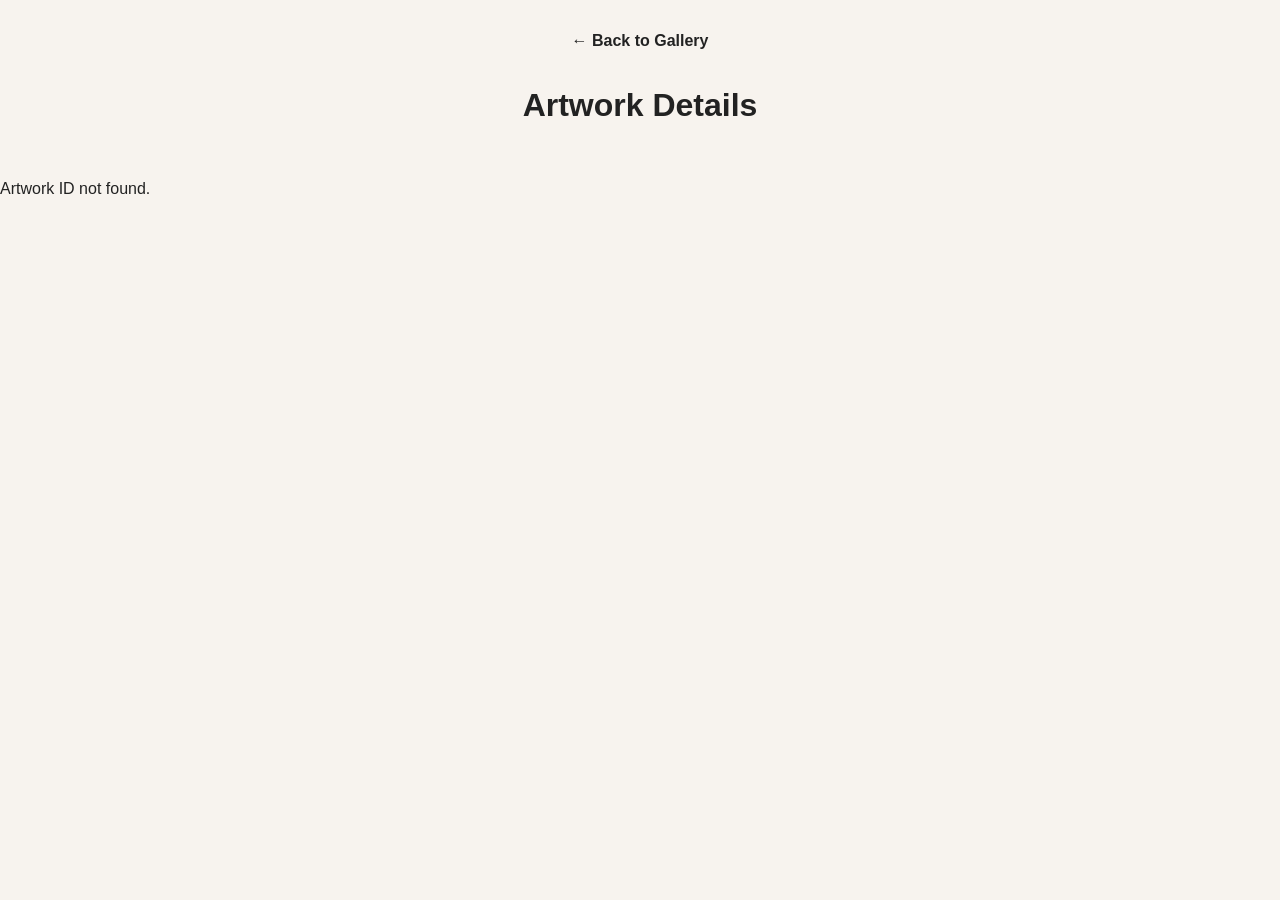
==== artwork.html @ 9a01e514 "add artwork detail page navigation" ====
<!DOCTYPE html>
<html lang="en">
<head>
  <meta charset="UTF-8" />
  <meta name="viewport" content="width=device-width, initial-scale=1.0" />
  <title>Artwork Details</title>
  <link rel="stylesheet" href="style.css" />
</head>
<body>
  <header>
    <a href="index.html" class="back-link">← Back to Gallery</a>
    <h1>Artwork Details</h1>
  </header>

  <main id="artwork-detail">
    <p id="detail-message">Loading artwork details...</p>
  </main>

  <script src="artwork.js"></script>
</body>
</html>
---- style.css ----
body {
  margin: 0;
  font-family: Arial, sans-serif;
  background: #f7f3ee;
  color: #222;
}

header {
  text-align: center;
  padding: 2rem 1rem;
}

h1 {
  margin-bottom: 0.5rem;
}

.grid {
  display: grid;
  grid-template-columns: repeat(auto-fit, minmax(220px, 1fr));
  gap: 1.5rem;
  padding: 2rem;
}

.card {
  background: white;
  border-radius: 12px;
  overflow: hidden;
  box-shadow: 0 4px 14px rgba(0, 0, 0, 0.08);
  display: flex;
  flex-direction: column;
}

.card img {
  width: 100%;
  height: 280px;
  object-fit: cover;
  display: block;
}

.card-content {
  padding: 1rem;
  flex-grow: 1;
}

.card h2 {
  font-size: 1.05rem;
  margin: 0 0 0.5rem;
  line-height: 1.3;
}

.card p {
  margin: 0.3rem 0;
  font-size: 0.95rem;
  line-height: 1.4;
}

#message {
  text-align: center;
  padding-bottom: 2rem;
  font-weight: bold;
}

.no-image {
  height: 280px;
  display: flex;
  align-items: center;
  justify-content: center;
  background: #e9e4de;
  color: #555;
  font-weight: bold;
}
#search-form {
  margin-top: 1rem;
  display: flex;
  justify-content: center;
  gap: 0.75rem;
  flex-wrap: wrap;
}

#search-input {
  width: 300px;
  max-width: 90%;
  padding: 0.8rem 1rem;
  font-size: 1rem;
  border: 1px solid #ccc;
  border-radius: 8px;
}

#search-form button {
  padding: 0.8rem 1.2rem;
  font-size: 1rem;
  border: none;
  border-radius: 8px;
  background: #222;
  color: white;
  cursor: pointer;
}

#search-form button:hover {
  opacity: 0.9;
}
.card-link {
  text-decoration: none;
  color: inherit;
  display: block;
  height: 100%;
}

.back-link {
  display: inline-block;
  margin-bottom: 1rem;
  color: #222;
  text-decoration: none;
  font-weight: bold;
}

.detail-card {
  max-width: 900px;
  margin: 2rem auto;
  background: white;
  border-radius: 12px;
  overflow: hidden;
  box-shadow: 0 4px 14px rgba(0, 0, 0, 0.08);
}

.detail-card img {
  width: 100%;
  max-height: 600px;
  object-fit: cover;
  display: block;
}

.detail-text {
  padding: 1.5rem;
}

.detail-text h2 {
  margin-top: 0;
}

.detail-text p {
  line-height: 1.6;
}

.detail-no-image {
  height: 500px;
}
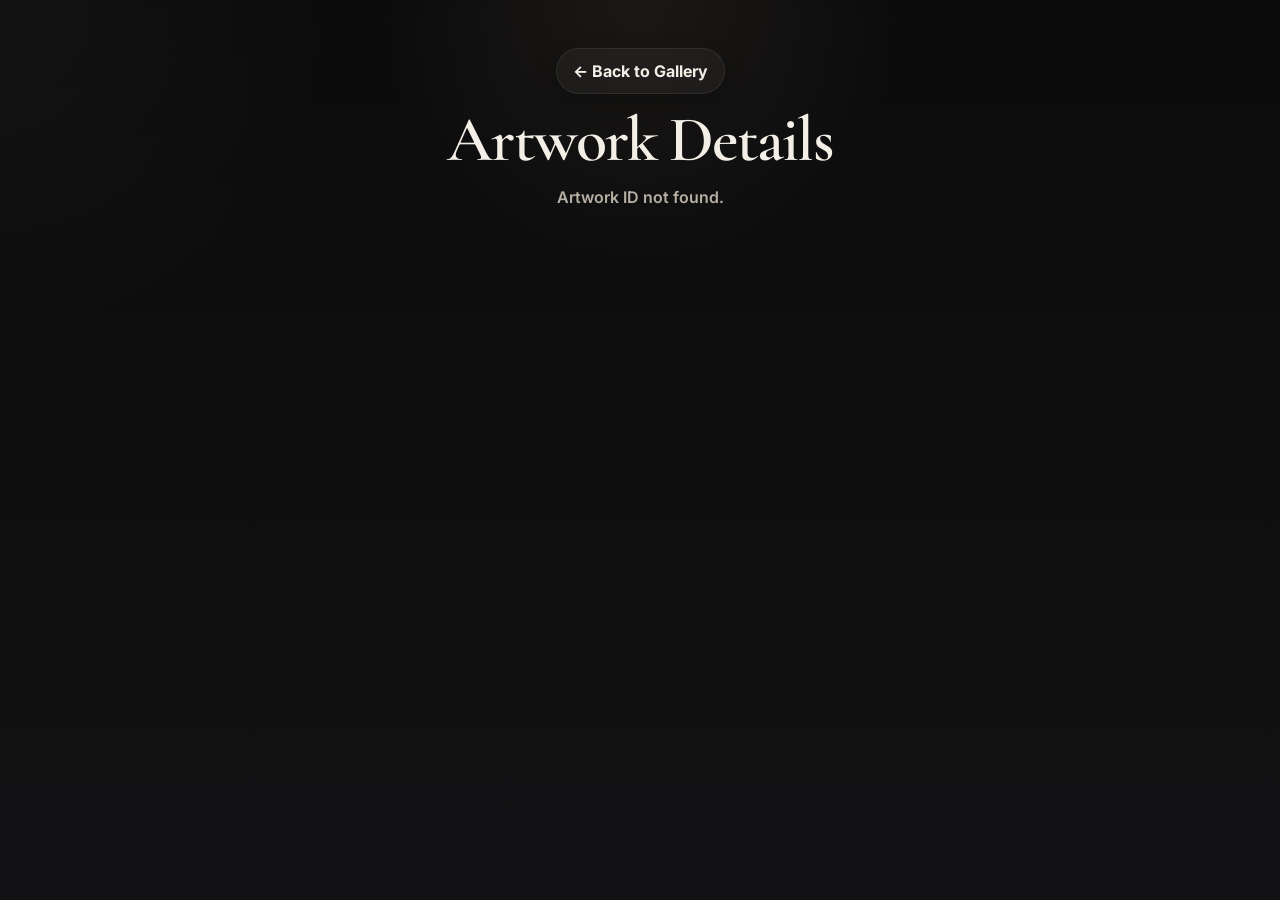
==== commit 61656f6d: "refactor project files for cleaner structure" ====
--- a/artwork.html
+++ b/artwork.html
@@ -4,16 +4,22 @@
   <meta charset="UTF-8" />
   <meta name="viewport" content="width=device-width, initial-scale=1.0" />
   <title>Artwork Details</title>
+  <link rel="preconnect" href="https://fonts.googleapis.com">
+  <link rel="preconnect" href="https://fonts.gstatic.com" crossorigin>
+  <link href="https://fonts.googleapis.com/css2?family=Cormorant+Garamond:wght@500;600;700&family=Inter:wght@400;500;600;700;800&display=swap" rel="stylesheet">
   <link rel="stylesheet" href="style.css" />
 </head>
 <body>
-  <header>
-    <a href="index.html" class="back-link">← Back to Gallery</a>
-    <h1>Artwork Details</h1>
+  <header class="page-header">
+    <div class="container">
+      <a href="index.html" class="back-link">← Back to Gallery</a>
+      <h1 class="site-title">Artwork Details</h1>
+      <p id="detail-status-message" class="status-message" aria-live="polite"></p>
+    </div>
   </header>
 
-  <main id="artwork-detail">
-    <p id="detail-message">Loading artwork details...</p>
+  <main class="container">
+    <section id="artwork-detail" aria-label="Artwork details"></section>
   </main>
 
   <script src="artwork.js"></script>
--- a/style.css
+++ b/style.css
@@ -1,147 +1,379 @@
+:root {
+  --bg: #0f0f10;
+  --bg-soft: #171719;
+  --surface: rgba(24, 24, 27, 0.88);
+  --surface-solid: #18181b;
+  --surface-alt: #212126;
+  --text: #f3efe7;
+  --muted: #b6afa3;
+  --muted-soft: #8a847a;
+  --accent: #d6b98c;
+  --accent-strong: #e7cda5;
+  --border: rgba(255, 255, 255, 0.08);
+  --shadow-sm: 0 10px 24px rgba(0, 0, 0, 0.28);
+  --shadow-md: 0 20px 50px rgba(0, 0, 0, 0.4);
+  --shadow-lg: 0 28px 70px rgba(0, 0, 0, 0.48);
+  --radius-sm: 14px;
+  --radius-md: 20px;
+  --radius-lg: 28px;
+  --space-1: 0.5rem;
+  --space-2: 0.75rem;
+  --space-3: 1rem;
+  --space-4: 1.5rem;
+  --space-5: 2rem;
+  --space-6: 3rem;
+  --max-width: 1180px;
+  --transition: 180ms ease;
+}
+
+* {
+  box-sizing: border-box;
+}
+
+html {
+  scroll-behavior: smooth;
+}
+
 body {
   margin: 0;
-  font-family: Arial, sans-serif;
-  background: #f7f3ee;
-  color: #222;
-}
-
-header {
+  color: var(--text);
+  font-family: "Inter", Arial, sans-serif;
+  background:
+    radial-gradient(circle at top center, rgba(214, 185, 140, 0.08), transparent 24%),
+    radial-gradient(circle at top left, rgba(255, 255, 255, 0.03), transparent 22%),
+    linear-gradient(180deg, #0b0b0c 0%, #121214 100%);
+  min-height: 100vh;
+}
+
+img {
+  display: block;
+  width: 100%;
+}
+
+a {
+  color: inherit;
+}
+
+.container {
+  width: min(100% - 2rem, var(--max-width));
+  margin: 0 auto;
+}
+
+/* Header */
+
+.page-header {
+  padding: var(--space-6) 0 var(--space-5);
   text-align: center;
-  padding: 2rem 1rem;
-}
-
-h1 {
-  margin-bottom: 0.5rem;
-}
-
-.grid {
+}
+
+.site-title {
+  margin: 0 0 var(--space-2);
+  font-family: "Cormorant Garamond", Georgia, serif;
+  font-size: clamp(2.5rem, 5vw, 4.4rem);
+  font-weight: 600;
+  line-height: 0.95;
+  letter-spacing: -0.03em;
+  color: var(--text);
+}
+
+.site-title + .site-description {
+  margin-top: 0.35rem;
+}
+
+.site-description {
+  max-width: 700px;
+  margin-left: auto;
+  margin-right: auto;
+  color: var(--muted);
+  font-size: 1.02rem;
+  line-height: 1.8;
+}
+
+/* Search */
+
+.search-form {
+  margin-top: var(--space-5);
+  display: flex;
+  justify-content: center;
+  align-items: center;
+  gap: var(--space-2);
+  flex-wrap: wrap;
+}
+
+.search-input {
+  width: min(100%, 430px);
+  min-height: 54px;
+  padding: 0 1rem;
+  border-radius: 999px;
+  border: 1px solid rgba(255, 255, 255, 0.09);
+  background: rgba(255, 255, 255, 0.04);
+  color: var(--text);
+  font-size: 1rem;
+  outline: none;
+  box-shadow: var(--shadow-sm);
+  transition: border-color var(--transition), box-shadow var(--transition), background var(--transition);
+}
+
+.search-input::placeholder {
+  color: var(--muted-soft);
+}
+
+.search-input:focus {
+  border-color: rgba(214, 185, 140, 0.45);
+  box-shadow: 0 0 0 4px rgba(214, 185, 140, 0.12);
+  background: rgba(255, 255, 255, 0.06);
+}
+
+.button {
+  min-height: 54px;
+  padding: 0 1.2rem;
+  border-radius: 999px;
+  font-size: 0.98rem;
+  font-weight: 700;
+  cursor: pointer;
+  transition: transform var(--transition), opacity var(--transition), box-shadow var(--transition), background var(--transition);
+}
+
+.button:hover {
+  transform: translateY(-1px);
+}
+
+.button:active {
+  transform: translateY(0);
+}
+
+.button-primary {
+  border: none;
+  background: linear-gradient(135deg, #d6b98c 0%, #b78f57 100%);
+  color: #111;
+  box-shadow: 0 10px 24px rgba(183, 143, 87, 0.28);
+}
+
+.button-secondary {
+  border: 1px solid rgba(255, 255, 255, 0.1);
+  background: rgba(255, 255, 255, 0.03);
+  color: var(--text);
+  box-shadow: var(--shadow-sm);
+}
+
+/* Status */
+
+.status-message {
+  min-height: 1.5rem;
+  margin-top: var(--space-3);
+  color: var(--muted);
+  font-weight: 600;
+}
+
+/* Grid */
+
+.art-grid {
   display: grid;
-  grid-template-columns: repeat(auto-fit, minmax(220px, 1fr));
-  gap: 1.5rem;
-  padding: 2rem;
-}
+  grid-template-columns: repeat(auto-fit, minmax(240px, 1fr));
+  gap: var(--space-4);
+  padding-bottom: var(--space-6);
+}
+
+/* Cards */
 
 .card {
-  background: white;
-  border-radius: 12px;
+  background: linear-gradient(180deg, rgba(32, 32, 36, 0.96) 0%, rgba(22, 22, 25, 0.98) 100%);
+  border: 1px solid var(--border);
+  border-radius: var(--radius-lg);
   overflow: hidden;
-  box-shadow: 0 4px 14px rgba(0, 0, 0, 0.08);
-  display: flex;
-  flex-direction: column;
-}
-
-.card img {
-  width: 100%;
-  height: 280px;
-  object-fit: cover;
+  box-shadow: var(--shadow-sm);
+  transition: transform var(--transition), box-shadow var(--transition), border-color var(--transition);
+}
+
+.card:hover {
+  transform: translateY(-6px);
+  box-shadow: var(--shadow-lg);
+  border-color: rgba(214, 185, 140, 0.22);
+}
+
+.card-link {
   display: block;
-}
-
-.card-content {
-  padding: 1rem;
-  flex-grow: 1;
-}
-
-.card h2 {
-  font-size: 1.05rem;
-  margin: 0 0 0.5rem;
-  line-height: 1.3;
-}
-
-.card p {
-  margin: 0.3rem 0;
-  font-size: 0.95rem;
-  line-height: 1.4;
-}
-
-#message {
-  text-align: center;
-  padding-bottom: 2rem;
-  font-weight: bold;
-}
-
+  height: 100%;
+  text-decoration: none;
+}
+
+.card-image,
 .no-image {
-  height: 280px;
+  height: 320px;
+}
+
+.card-image {
+  object-fit: contain;
+  background: #242429;
+}
+
+.no-image {
   display: flex;
   align-items: center;
   justify-content: center;
-  background: #e9e4de;
-  color: #555;
-  font-weight: bold;
-}
-#search-form {
-  margin-top: 1rem;
-  display: flex;
-  justify-content: center;
-  gap: 0.75rem;
-  flex-wrap: wrap;
-}
-
-#search-input {
-  width: 300px;
-  max-width: 90%;
-  padding: 0.8rem 1rem;
+  padding: var(--space-3);
+  text-align: center;
+  background: linear-gradient(135deg, #2a2a2f 0%, #1e1e22 100%);
+  color: var(--muted);
+  font-weight: 700;
+}
+
+.card-content {
+  padding: var(--space-4);
+}
+
+.card-title {
+  margin: 0 0 var(--space-2);
+  font-family: "Cormorant Garamond", Georgia, serif;
+  font-size: 1.45rem;
+  line-height: 1.12;
+  font-weight: 600;
+  color: #f7f1e8;
+  min-height: 3.1em;
+}
+
+.card-meta {
+  margin: 0.35rem 0;
+  color: var(--muted);
+  font-size: 0.94rem;
+  line-height: 1.6;
+}
+
+/* Back link */
+
+.back-link {
+  display: inline-flex;
+  align-items: center;
+  gap: 0.4rem;
+  margin-bottom: var(--space-3);
+  padding: 0.75rem 1rem;
+  border-radius: 999px;
+  background: rgba(255, 255, 255, 0.04);
+  border: 1px solid rgba(255, 255, 255, 0.08);
+  text-decoration: none;
+  font-weight: 700;
+  color: var(--text);
+  box-shadow: var(--shadow-sm);
+  transition: transform var(--transition), box-shadow var(--transition), border-color var(--transition);
+}
+
+.back-link:hover {
+  transform: translateY(-1px);
+  box-shadow: var(--shadow-md);
+  border-color: rgba(214, 185, 140, 0.2);
+}
+
+/* Detail page */
+
+.detail-card {
+  background: linear-gradient(180deg, #1b1b1f 0%, #141417 100%);
+  border: 1px solid rgba(255, 255, 255, 0.08);
+  border-radius: 30px;
+  overflow: hidden;
+  box-shadow: var(--shadow-lg);
+  max-width: 1000px;
+  margin: 0 auto var(--space-6);
+}
+
+.detail-image-wrapper {
+  padding: clamp(1rem, 2vw, 1.5rem);
+  background: linear-gradient(180deg, #141417 0%, #1b1b1f 100%);
+}
+
+.detail-image,
+.detail-no-image {
+  width: 100%;
+  max-height: 720px;
+  border-radius: 18px;
+}
+
+.detail-image {
+  object-fit: contain;
+  background: #0f0f10;
+}
+
+.detail-no-image {
+  height: 520px;
+}
+
+.detail-content {
+  padding: clamp(1.3rem, 3vw, 2.3rem);
+}
+
+.detail-title {
+  margin: 0 0 var(--space-3);
+  font-family: "Cormorant Garamond", Georgia, serif;
+  font-size: clamp(2.2rem, 4vw, 3.8rem);
+  line-height: 1;
+  font-weight: 600;
+  letter-spacing: -0.03em;
+  color: #fbf5eb;
+}
+
+.detail-meta {
+  margin: 0.8rem 0;
+  color: var(--muted);
   font-size: 1rem;
-  border: 1px solid #ccc;
-  border-radius: 8px;
-}
-
-#search-form button {
-  padding: 0.8rem 1.2rem;
-  font-size: 1rem;
-  border: none;
-  border-radius: 8px;
-  background: #222;
-  color: white;
-  cursor: pointer;
-}
-
-#search-form button:hover {
-  opacity: 0.9;
-}
-.card-link {
-  text-decoration: none;
-  color: inherit;
-  display: block;
-  height: 100%;
-}
-
-.back-link {
-  display: inline-block;
-  margin-bottom: 1rem;
-  color: #222;
-  text-decoration: none;
-  font-weight: bold;
-}
-
-.detail-card {
-  max-width: 900px;
-  margin: 2rem auto;
-  background: white;
-  border-radius: 12px;
+  line-height: 1.85;
+}
+
+.detail-meta strong {
+  color: var(--accent-strong);
+}
+
+/* Utility */
+
+.sr-only {
+  position: absolute;
+  width: 1px;
+  height: 1px;
+  padding: 0;
+  margin: -1px;
   overflow: hidden;
-  box-shadow: 0 4px 14px rgba(0, 0, 0, 0.08);
-}
-
-.detail-card img {
-  width: 100%;
-  max-height: 600px;
-  object-fit: cover;
-  display: block;
-}
-
-.detail-text {
-  padding: 1.5rem;
-}
-
-.detail-text h2 {
-  margin-top: 0;
-}
-
-.detail-text p {
-  line-height: 1.6;
-}
-
-.detail-no-image {
-  height: 500px;
+  clip: rect(0, 0, 0, 0);
+  white-space: nowrap;
+  border: 0;
+}
+
+/* Mobile */
+
+@media (max-width: 768px) {
+  .page-header {
+    padding-top: var(--space-5);
+  }
+
+  .site-title {
+    font-size: 3rem;
+    line-height: 0.98;
+  }
+
+  .search-form {
+    align-items: stretch;
+  }
+
+  .search-input {
+    width: 100%;
+  }
+
+  .button {
+    width: 100%;
+  }
+
+  .card-image,
+  .no-image {
+    height: 280px;
+  }
+
+  .card-title {
+    font-size: 1.3rem;
+  }
+
+  .detail-title {
+    font-size: 2.5rem;
+    line-height: 1.02;
+  }
+
+  .detail-no-image {
+    height: 380px;
+  }
 }
